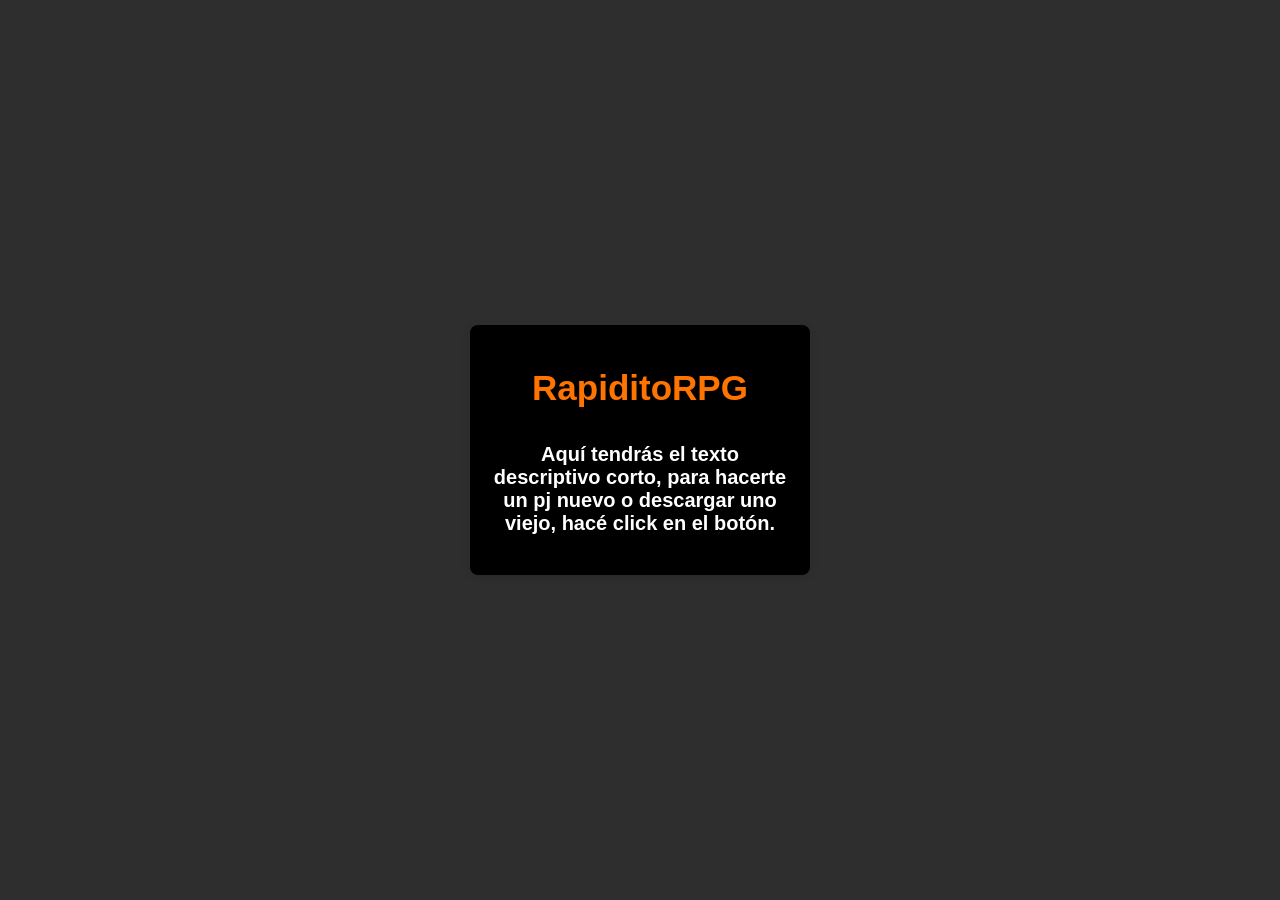
==== index.html @ a22a904f "Fachada básica" ====
<!DOCTYPE html>

<head>
    <meta charset="UTF-8">
    <meta name="viewport" content="width=device-width, initial-scale=1.0">
    <link rel="stylesheet" href="style.css"></link>
    <script src="scripts.js" defer></script>
    <title>rRPG ♥</title>
</head>
<body>
    
    <div class="container">
        <h1> RapiditoRPG </h1>
        <h2>Aquí tendrás el texto descriptivo corto, para hacerte un pj nuevo o descargar uno viejo, hacé click en el botón.</h2>       
    </div>

    
   

    
</body>
</html>
---- style.css ----
/* Estilo general */
body {
    font-family: Arial, sans-serif;
    background-color: #2e2e2e;
    color: #ff7300;
    margin: 0;
    padding: 0;
    display: flex;
    justify-content: center;
    align-items: center;
    height: 100vh; /* Altura completa de la ventana */
}

/* Contenedor de la caja de inicio de sesión */
.container {
    background-color: rgb(0, 0, 0);
    padding: 20px;
    border-radius: 8px; /* Esquinas redondeadas */
    box-shadow: 0 2px 10px rgba(0, 0, 0, 0.1); /* Sombra suave */
    width: 300px; /* Ancho fijo para la caja */
    text-align: center; /* Centrar texto */
}

/* Encabezados */
h1 {
    color: #ff7300;
    margin-bottom: 35px; /* Espacio debajo del título */
    font-size: 35px 
}

h2 {
    color: #ffffff;
    margin-bottom: 20px; /* Texto general */
    font-size: 20px 
}

/* Estilo para las etiquetas y entradas */
label {
    display: block; /* Asegura que cada etiqueta ocupe una línea */
    margin: 10px 0 5px; /* Espaciado */
}

input {
    width: 80%; /* Ancho completo */
    padding: 10px;
    margin-bottom: 15px; /* Espacio entre campos */
    border: 1px solid #313131;
    border-radius: 4px; /* Esquinas redondeadas */
}

/* Estilo para botones */
button {
    background-color: #ff7300; /* Color de fondo */
    color: white;
    border: none;
    padding: 10px;
    cursor: pointer;
    border-radius: 5px; /* Esquinas redondeadas */
    font-size: 16px;
}

button:hover {
    background-color: #ff7300; /* Color más oscuro al pasar el ratón */
}
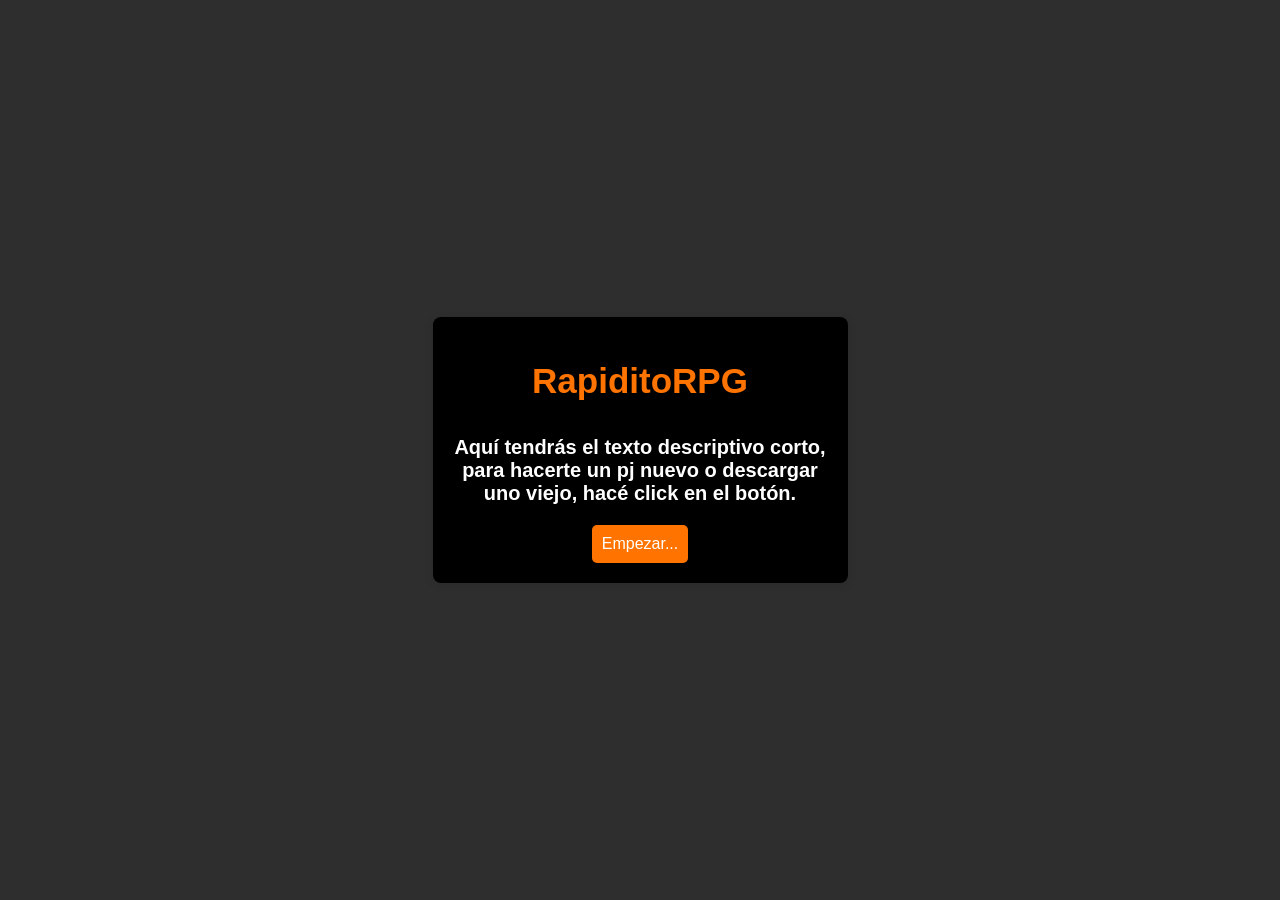
==== commit 021a7a67: "Probando formato y botones" ====
--- a/index.html
+++ b/index.html
@@ -12,9 +12,15 @@
     <div class="container">
         <h1> RapiditoRPG </h1>
         <h2>Aquí tendrás el texto descriptivo corto, para hacerte un pj nuevo o descargar uno viejo, hacé click en el botón.</h2>       
+    
+        <button onclick="fEmpezar()">Empezar...</button>
+
+        <script>
+            function fEmpezar() {
+                window.location.href = 'intropj.html';                
+            }
+        </script>
     </div>
-
-    
    
 
     
--- a/style.css
+++ b/style.css
@@ -17,7 +17,7 @@
     padding: 20px;
     border-radius: 8px; /* Esquinas redondeadas */
     box-shadow: 0 2px 10px rgba(0, 0, 0, 0.1); /* Sombra suave */
-    width: 300px; /* Ancho fijo para la caja */
+    width: 375px; /* Ancho fijo para la caja */
     text-align: center; /* Centrar texto */
 }
 
